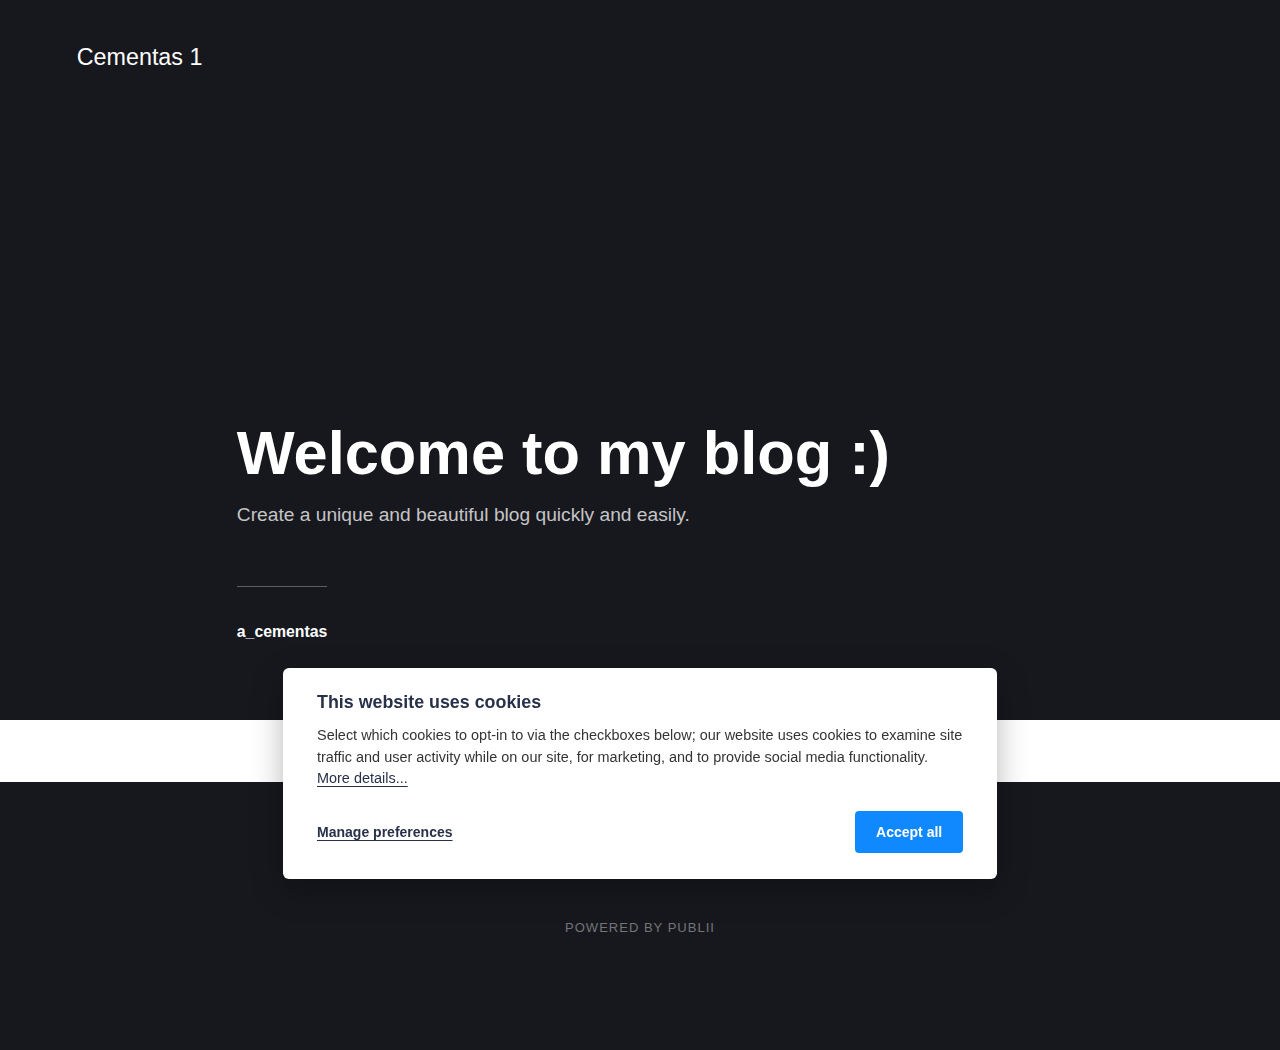
==== index.html @ e35ce810 "Updated from Publii" ====
<!DOCTYPE html><html lang="en-gb"><head><meta charset="utf-8"><meta http-equiv="X-UA-Compatible" content="IE=edge"><meta name="viewport" content="width=device-width,initial-scale=1"><title>Cementas 1</title><meta name="generator" content="Publii Open-Source CMS for Static Site"><link rel="canonical" href="https://nasl.github.io/pirmas-cementinis/"><meta property="og:title" content="Cementas 1"><meta property="og:site_name" content="Cementas 1"><meta property="og:description" content=""><meta property="og:url" content="https://nasl.github.io/pirmas-cementinis/"><meta property="og:type" content="website"><link rel="stylesheet" href="https://nasl.github.io/pirmas-cementinis/assets/css/style.css?v=afc3d0c4d631a5273f2c7ec028924f4d"><script type="application/ld+json">{"@context":"http://schema.org","@type":"Organization","name":"Cementas 1","url":"https://nasl.github.io/pirmas-cementinis/"}</script></head><body><div class="site-container"><header class="top" id="js-header"><a class="logo" href="https://nasl.github.io/pirmas-cementinis/">Cementas 1</a></header><main><div class="hero"><header class="hero__content"><div class="wrapper"><h1>Welcome to my blog :)</h1><p>Create a unique and beautiful blog quickly and easily.</p><div class="post__meta post__meta--author"><a href="https://nasl.github.io/pirmas-cementinis/authors/a_cementas/" class="feed__author">a_cementas</a></div></div></header></div><div class="feed"></div></main><footer class="footer"><div class="footer__copyright"><p>Powered by Publii</p></div><button onclick="backToTopFunction()" id="backToTop" class="footer__bttop" aria-label="Back to top" title="Back to top"><svg><use xlink:href="https://nasl.github.io/pirmas-cementinis/assets/svg/svg-map.svg#toparrow"/></svg></button></footer></div><script defer="defer" src="https://nasl.github.io/pirmas-cementinis/assets/js/scripts.min.js?v=f47c11534595205f20935f0db2a62a85"></script><script>window.publiiThemeMenuConfig={mobileMenuMode:'sidebar',animationSpeed:300,submenuWidth: 'auto',doubleClickTime:500,mobileMenuExpandableSubmenus:true,relatedContainerForOverlayMenuSelector:'.top'};</script><script>var images = document.querySelectorAll('img[loading]');

        for (var i = 0; i < images.length; i++) {
            if (images[i].complete) {
                images[i].classList.add('is-loaded');
            } else {
                images[i].addEventListener('load', function () {
                    this.classList.add('is-loaded');
                }, false);
            }
        }</script><div class="pcb" data-behaviour="badge" data-behaviour-link="#cookie-settings" data-revision="1" data-config-ttl="90" data-debug-mode="false"><div role="dialog" aria-modal="true" aria-hidden="true" aria-labelledby="pcb-title" aria-describedby="pcb-txt" class="pcb__banner"><div class="pcb__inner"><div id="pcb-title" role="heading" class="pcb__title">This website uses cookies</div><div id="pcb-txt" class="pcb__txt">Select which cookies to opt-in to via the checkboxes below; our website uses cookies to examine site traffic and user activity while on our site, for marketing, and to provide social media functionality. <a href="#not-specified">More details...</a></div><div class="pcb__buttons"><button type="button" class="pcb__btn pcb__btn--link pcb__btn--configure" aria-haspopup="dialog">Manage preferences</button> <button type="button" class="pcb__btn pcb__btn--solid pcb__btn--accept">Accept all</button></div></div></div><div class="pcb__popup" role="dialog" aria-modal="true" aria-hidden="true" aria-labelledby="pcb-popup-title"><div class="pcb__popup__wrapper"><div class="pcb__inner pcb__popup__inner"><div class="pcb__popup__heading"><div id="pcb-popup-title" role="heading" class="pcb__title">Cookie settings</div><button class="pcb__popup__close" aria-label="Close"></button></div><div class="pcb__popup__content"><div class="pcb__txt pcb__popup__txt">We use cookies to enhance your browsing experience, serve personalized ads or content, and analyze our traffic. By clicking "Accept All", you consent to our use of cookies. <a href="#not-specified">More details...</a></div><ul class="pcb__groups"><li class="pcb__group"><details><summary class="pcb__group__title no-desc">Required</summary></details><div class="pcb__popup__switch is-checked"><input type="checkbox" data-group-name="" id="pcb-group-0" checked="checked"> <label for="pcb-group-0">Required</label></div></li></ul></div><div class="pcb__buttons pcb__popup__buttons"><button type="button" class="pcb__btn pcb__btn--solid pcb__btn--accept">Accept all</button> <button type="button" class="pcb__btn pcb__btn--reject">Reject all</button> <button type="button" class="pcb__btn pcb__btn--save">Save settings</button></div></div></div></div><div class="pcb__overlay" aria-hidden="true"></div><button class="pcb__badge" aria-label="Cookie Policy" aria-hidden="true"><svg xmlns="http://www.w3.org/2000/svg" aria-hidden="true" focusable="false" width="40" height="40" viewBox="0 0 23 23" fill="currentColor"><path d="M21.41 12.71c-.08-.01-.15 0-.22 0h-.03c-.03 0-.05 0-.08.01-.07 0-.13.01-.19.04-.52.21-1.44.19-2.02-.22-.44-.31-.65-.83-.62-1.53a.758.758 0 0 0-.27-.61.73.73 0 0 0-.65-.14c-1.98.51-3.49.23-4.26-.78-.82-1.08-.73-2.89.24-4.49.14-.23.14-.52 0-.75a.756.756 0 0 0-.67-.36c-.64.03-1.11-.1-1.31-.35-.19-.26-.13-.71-.01-1.29.04-.18.06-.38.03-.59-.05-.4-.4-.7-.81-.66C5.1 1.54 1 6.04 1 11.48 1 17.28 5.75 22 11.6 22c5.02 0 9.39-3.54 10.39-8.42.08-.4-.18-.78-.58-.87Zm-9.81 7.82c-5.03 0-9.12-4.06-9.12-9.06 0-4.34 3.05-8 7.25-8.86-.08.7.05 1.33.42 1.81.24.32.66.67 1.38.84-.76 1.86-.65 3.78.36 5.11.61.81 2.03 2 4.95 1.51.18.96.71 1.54 1.18 1.87.62.43 1.38.62 2.1.62.05 0 .09 0 .13-.01-1.23 3.64-4.7 6.18-8.64 6.18ZM13 17c0 .55-.45 1-1 1s-1-.45-1-1 .45-1 1-1 1 .45 1 1Zm5.29-12.3a.99.99 0 0 1-.29-.71c0-.55.45-.99 1-.99a1 1 0 0 1 .71.3c.19.19.29.44.29.71 0 .55-.45.99-1 .99a1 1 0 0 1-.71-.3ZM9 13.5c0 .83-.67 1.5-1.5 1.5S6 14.33 6 13.5 6.67 12 7.5 12s1.5.67 1.5 1.5Zm3.25.81a.744.744 0 0 1-.06-1.05c.28-.32.75-.34 1.05-.06.31.28.33.75.05 1.06-.15.16-.35.25-.56.25-.18 0-.36-.06-.5-.19ZM8.68 7.26c.41.37.44 1 .07 1.41-.2.22-.47.33-.75.33a.96.96 0 0 1-.67-.26c-.41-.37-.44-1-.07-1.41.37-.42 1-.45 1.41-.08Zm11.48 1.88c.18-.19.52-.19.7 0 .05.04.09.1.11.16.03.06.04.12.04.19 0 .13-.05.26-.15.35-.09.1-.22.15-.35.15s-.26-.05-.35-.15a.355.355 0 0 1-.11-.16.433.433 0 0 1-.04-.19c0-.13.05-.26.15-.35Zm-4.93-1.86a.75.75 0 1 1 1.059-1.06.75.75 0 0 1-1.059 1.06Z"/></svg></button></div><script>(function(win) {
    if (!document.querySelector('.pcb')) {
        return;
    }

    var cbConfig = {
        behaviour: document.querySelector('.pcb').getAttribute('data-behaviour'),
        behaviourLink: document.querySelector('.pcb').getAttribute('data-behaviour-link'),
        revision: document.querySelector('.pcb').getAttribute('data-revision'),
        configTTL: parseInt(document.querySelector('.pcb').getAttribute('data-config-ttl'), 10),
        debugMode: document.querySelector('.pcb').getAttribute('data-debug-mode') === 'true',
        initialState: null,
        previouslyAccepted: []
    };

    var cbUI = {
        wrapper: document.querySelector('.pcb'),
        banner: {
            element: null,
            btnAccept: null,
            btnReject: null,
            btnConfigure: null
        },
        popup: {
            element: null,
            btnClose: null,
            btnSave: null,
            btnAccept: null,
            btnReject: null,
            checkboxes: null,
        },
        overlay: null,
        badge: null,
        blockedScripts: document.querySelectorAll('script[type^="gdpr-blocker/"]'),
        triggerLinks: cbConfig.behaviourLink ? document.querySelectorAll('a[href*="' + cbConfig.behaviourLink + '"]') : null
    };

    function initUI () {
        // setup banner elements
        cbUI.banner.element = cbUI.wrapper.querySelector('.pcb__banner');
        cbUI.banner.btnAccept = cbUI.banner.element.querySelector('.pcb__btn--accept');
        cbUI.banner.btnReject = cbUI.banner.element.querySelector('.pcb__btn--reject');
        cbUI.banner.btnConfigure = cbUI.banner.element.querySelector('.pcb__btn--configure');

        // setup popup elements
        if (cbUI.wrapper.querySelector('.pcb__popup')) {
            cbUI.popup.element = cbUI.wrapper.querySelector('.pcb__popup');
            cbUI.popup.btnClose = cbUI.wrapper.querySelector('.pcb__popup__close');
            cbUI.popup.btnSave = cbUI.popup.element.querySelector('.pcb__btn--save');
            cbUI.popup.btnAccept = cbUI.popup.element.querySelector('.pcb__btn--accept');
            cbUI.popup.btnReject = cbUI.popup.element.querySelector('.pcb__btn--reject');
            cbUI.popup.checkboxes = cbUI.popup.element.querySelector('input[type="checkbox"]');
            // setup overlay
            cbUI.overlay = cbUI.wrapper.querySelector('.pcb__overlay');
        }

        cbUI.badge = cbUI.wrapper.querySelector('.pcb__badge');

        if (cbConfig.behaviour.indexOf('link') > -1) {
            for (var i = 0; i < cbUI.triggerLinks.length; i++) {
                cbUI.triggerLinks[i].addEventListener('click', function(e) {
                    e.preventDefault();
                    showBannerOrPopup();
                });
            }
        }
    }

    function initState () {
        var lsKeyName = getConfigName();
        var currentConfig = localStorage.getItem(lsKeyName);
        var configIsFresh = checkIfConfigIsFresh();

        if (!configIsFresh || currentConfig === null) {
            if (cbConfig.debugMode) {
                console.log('🍪 Config not found, or configuration expired');
            }

            showBanner();
        } else if (typeof currentConfig === 'string') {
            if (cbConfig.debugMode) {
                console.log('🍪 Config founded');
            }

            showBadge();

            if (cbUI.popup.element) {
                var allowedGroups = currentConfig.split(',');
                var checkedCheckboxes = cbUI.popup.element.querySelectorAll('input[type="checkbox"]:checked');

                for (var j = 0; j < checkedCheckboxes.length; j++) {
                    var name = checkedCheckboxes[j].getAttribute('data-group-name');

                    if (name && name !== '-' && allowedGroups.indexOf(name) === -1) {
                        checkedCheckboxes[j].checked = false;
                    }
                }

                for (var i = 0; i < allowedGroups.length; i++) {
                    var checkbox = cbUI.popup.element.querySelector('input[type="checkbox"][data-group-name="' + allowedGroups[i] + '"]');

                    if (checkbox) {
                        checkbox.checked = true;
                    }

                    allowCookieGroup(allowedGroups[i]);
                }
            }
        }

        setTimeout(function () {
            cbConfig.initialState = getInitialStateOfConsents();
        }, 0);
    }

    function checkIfConfigIsFresh () {
        var lastConfigSave = localStorage.getItem('publii-gdpr-cookies-config-save-date');

        if (lastConfigSave === null) {
            return false;
        }

        lastConfigSave = parseInt(lastConfigSave, 10);

        if (lastConfigSave === 0) {
            return true;
        }

        if (+new Date() - lastConfigSave < cbConfig.configTTL * 24 * 60 * 60 * 1000) {
            return true;
        }

        return false;
    }

    function initBannerEvents () {
        cbUI.banner.btnAccept.addEventListener('click', function (e) {
            e.preventDefault();
            acceptAllCookies('banner');
            showBadge();
        }, false);

        if (cbUI.banner.btnReject) {
            cbUI.banner.btnReject.addEventListener('click', function (e) {
                e.preventDefault();
                rejectAllCookies();
                showBadge();
            }, false);
        }

        if (cbUI.banner.btnConfigure) {
            cbUI.banner.btnConfigure.addEventListener('click', function (e) {
                e.preventDefault();
                hideBanner();
                showAdvancedPopup();
                showBadge();
            }, false);
        }
    }

    function initPopupEvents () {
        if (!cbUI.popup.element) {
            return;
        }

        cbUI.overlay.addEventListener('click', function (e) {
            hideAdvancedPopup();
        }, false);

        cbUI.popup.element.addEventListener('click', function (e) {
            e.stopPropagation();
        }, false);

        cbUI.popup.btnAccept.addEventListener('click', function (e) {
            e.preventDefault();
            acceptAllCookies('popup');
        }, false);

        cbUI.popup.btnReject.addEventListener('click', function (e) {
            e.preventDefault();
            rejectAllCookies();
        }, false);

        cbUI.popup.btnSave.addEventListener('click', function (e) {
            e.preventDefault();
            saveConfiguration();
        }, false);

        cbUI.popup.btnClose.addEventListener('click', function (e) {
            e.preventDefault();
            hideAdvancedPopup();
        }, false);
    }

    function initBadgeEvents () {
        if (!cbUI.badge) {
            return;
        }

        cbUI.badge.addEventListener('click', function (e) {
            showBannerOrPopup();
        }, false);
    }

    initUI();
    initState();
    initBannerEvents();
    initPopupEvents();
    initBadgeEvents();

    /**
     * API
     */
    function addScript (src, inline) {
        var newScript = document.createElement('script');

        if (src) {
            newScript.setAttribute('src', src);
        }

        if (inline) {
            newScript.text = inline;
        }

        document.body.appendChild(newScript);
    }

    function allowCookieGroup (allowedGroup) {
        var scripts = document.querySelectorAll('script[type="gdpr-blocker/' + allowedGroup + '"]');
        cbConfig.previouslyAccepted.push(allowedGroup);
    
        for (var j = 0; j < scripts.length; j++) {
            addScript(scripts[j].src, scripts[j].text);
        }

        var groupEvent = new Event('publii-cookie-banner-unblock-' + allowedGroup);
        document.body.dispatchEvent(groupEvent);
        unlockEmbeds(allowedGroup);

        if (cbConfig.debugMode) {
            console.log('🍪 Allowed group: ' + allowedGroup);
        }
    }

    function showBannerOrPopup () {
        if (cbUI.popup.element) {
            showAdvancedPopup();
        } else {
            showBanner();
        }
    }

    function showAdvancedPopup () {
        cbUI.popup.element.classList.add('is-visible');
        cbUI.overlay.classList.add('is-visible');
        cbUI.popup.element.setAttribute('aria-hidden', 'false');
        cbUI.overlay.setAttribute('aria-hidden', 'false');
    }

    function hideAdvancedPopup () {
        cbUI.popup.element.classList.remove('is-visible');
        cbUI.overlay.classList.remove('is-visible');
        cbUI.popup.element.setAttribute('aria-hidden', 'true');
        cbUI.overlay.setAttribute('aria-hidden', 'true');
    }

    function showBanner () {
        cbUI.banner.element.classList.add('is-visible');
        cbUI.banner.element.setAttribute('aria-hidden', 'false');
    }

    function hideBanner () {
        cbUI.banner.element.classList.remove('is-visible');
        cbUI.banner.element.setAttribute('aria-hidden', 'true');
    }

    function showBadge () {
        if (!cbUI.badge) {
            return;
        }

        cbUI.badge.classList.add('is-visible');
        cbUI.badge.setAttribute('aria-hidden', 'false');
    }

    function getConfigName () {
        var lsKeyName = 'publii-gdpr-allowed-cookies';

        if (cbConfig.revision) {
            lsKeyName = lsKeyName + '-v' + parseInt(cbConfig.revision, 10);
        }

        return lsKeyName;
    }

    function storeConfiguration (allowedGroups) {
        var lsKeyName = getConfigName();
        var dataToStore = allowedGroups.join(',');
        localStorage.setItem(lsKeyName, dataToStore);

        if (cbConfig.configTTL === 0) {
            localStorage.setItem('publii-gdpr-cookies-config-save-date', 0);

            if (cbConfig.debugMode) {
                console.log('🍪 Store never expiring configuration');
            }
        } else {
            localStorage.setItem('publii-gdpr-cookies-config-save-date', +new Date());
        }
    }

    function getInitialStateOfConsents () {
        if (!cbUI.popup.element) {
            return [];
        }

        var checkedGroups = cbUI.popup.element.querySelectorAll('input[type="checkbox"]:checked');
        var groups = [];

        for (var i = 0; i < checkedGroups.length; i++) {
            var allowedGroup = checkedGroups[i].getAttribute('data-group-name');

            if (allowedGroup !== '') {
                groups.push(allowedGroup);
            }
        }

        if (cbConfig.debugMode) {
            console.log('🍪 Initial state: ' + groups.join(', '));
        }

        return groups;
    }

    function getCurrentStateOfConsents () {
        if (!cbUI.popup.element) {
            return [];
        }

        var checkedGroups = cbUI.popup.element.querySelectorAll('input[type="checkbox"]:checked');
        var groups = [];

        for (var i = 0; i < checkedGroups.length; i++) {
            var allowedGroup = checkedGroups[i].getAttribute('data-group-name');

            if (allowedGroup !== '') {
                groups.push(allowedGroup);
            }
        }

        if (cbConfig.debugMode) {
            console.log('🍪 State to save: ' + groups.join(', '));
        }

        return groups;
    }

    function getAllGroups () {
        if (!cbUI.popup.element) {
            return [];
        }

        var checkedGroups = cbUI.popup.element.querySelectorAll('input[type="checkbox"]');
        var groups = [];

        for (var i = 0; i < checkedGroups.length; i++) {
            var allowedGroup = checkedGroups[i].getAttribute('data-group-name');

            if (allowedGroup !== '') {
                groups.push(allowedGroup);
            }
        }

        return groups;
    }

    function acceptAllCookies (source) {
        var groupsToAccept = getAllGroups();
        storeConfiguration(groupsToAccept);

        for (var i = 0; i < groupsToAccept.length; i++) {
            var group = groupsToAccept[i];

            if (cbConfig.initialState.indexOf(group) > -1 || cbConfig.previouslyAccepted.indexOf(group) > -1) {
                if (cbConfig.debugMode) {
                    console.log('🍪 Skip previously activated group: ' + group);
                }

                continue;
            }

            allowCookieGroup(group);
        }

        if (cbUI.popup.element) {
            var checkboxesToCheck = cbUI.popup.element.querySelectorAll('input[type="checkbox"]');

            for (var j = 0; j < checkboxesToCheck.length; j++) {
                checkboxesToCheck[j].checked = true;
            }
        }

        if (cbConfig.debugMode) {
            console.log('🍪 Accept all cookies: ', groupsToAccept.join(', '));
        }

        if (source === 'popup') {
            hideAdvancedPopup();
        } else if (source === 'banner') {
            hideBanner();
        }
    }

    function rejectAllCookies () {
        if (cbConfig.debugMode) {
            console.log('🍪 Reject all cookies');
        }

        storeConfiguration([]);
        setTimeout(function () {
            window.location.reload();
        }, 100);
    }

    function saveConfiguration () {
        var groupsToAccept = getCurrentStateOfConsents();
        storeConfiguration(groupsToAccept);

        if (cbConfig.debugMode) {
            console.log('🍪 Save new config: ', groupsToAccept.join(', '));
        }

        if (reloadIsNeeded(groupsToAccept)) {
            setTimeout(function () {
                window.location.reload();
            }, 100);
            return;
        }

        for (var i = 0; i < groupsToAccept.length; i++) {
            var group = groupsToAccept[i];

            if (cbConfig.initialState.indexOf(group) > -1 || cbConfig.previouslyAccepted.indexOf(group) > -1) {
                if (cbConfig.debugMode) {
                    console.log('🍪 Skip previously activated group: ' + group);
                }

                continue;
            }

            allowCookieGroup(group);
        }

        hideAdvancedPopup();
    }

    function reloadIsNeeded (groupsToAccept) {
        // check if user rejected consent for initial groups
        var initialGroups = cbConfig.initialState;
        var previouslyAcceptedGroups = cbConfig.previouslyAccepted;
        var groupsToCheck = initialGroups.concat(previouslyAcceptedGroups);

        for (var i = 0; i < groupsToCheck.length; i++) {
            var groupToCheck = groupsToCheck[i];

            if (groupsToAccept.indexOf(groupToCheck) === -1) {
                if (cbConfig.debugMode) {
                    console.log('🍪 Reload is needed due lack of: ', groupToCheck);
                }

                return true;
            }
        }

        return false;
    }

    function unlockEmbeds (cookieGroup) {
        var iframesToUnlock = document.querySelectorAll('.pec-wrapper[data-consent-group-id="' + cookieGroup + '"]');

        for (var i = 0; i < iframesToUnlock.length; i++) {
            var iframeWrapper = iframesToUnlock[i];
            iframeWrapper.querySelector('.pec-overlay').classList.remove('is-active');
            iframeWrapper.querySelector('.pec-overlay').setAttribute('aria-hidden', 'true');
            var iframe = iframeWrapper.querySelector('iframe');
            iframe.setAttribute('src', iframe.getAttribute('data-consent-src'));
        }
    }

    win.publiiEmbedConsentGiven = function (cookieGroup) {
        // it will unlock embeds
        allowCookieGroup(cookieGroup);

        var checkbox = cbUI.popup.element.querySelector('input[type="checkbox"][data-group-name="' + cookieGroup + '"]');

        if (checkbox) {
            checkbox.checked = true;
        }

        var groupsToAccept = getCurrentStateOfConsents();
        storeConfiguration(groupsToAccept);

        if (cbConfig.debugMode) {
            console.log('🍪 Save new config: ', groupsToAccept.join(', '));
        }
    }
})(window);</script></body></html>
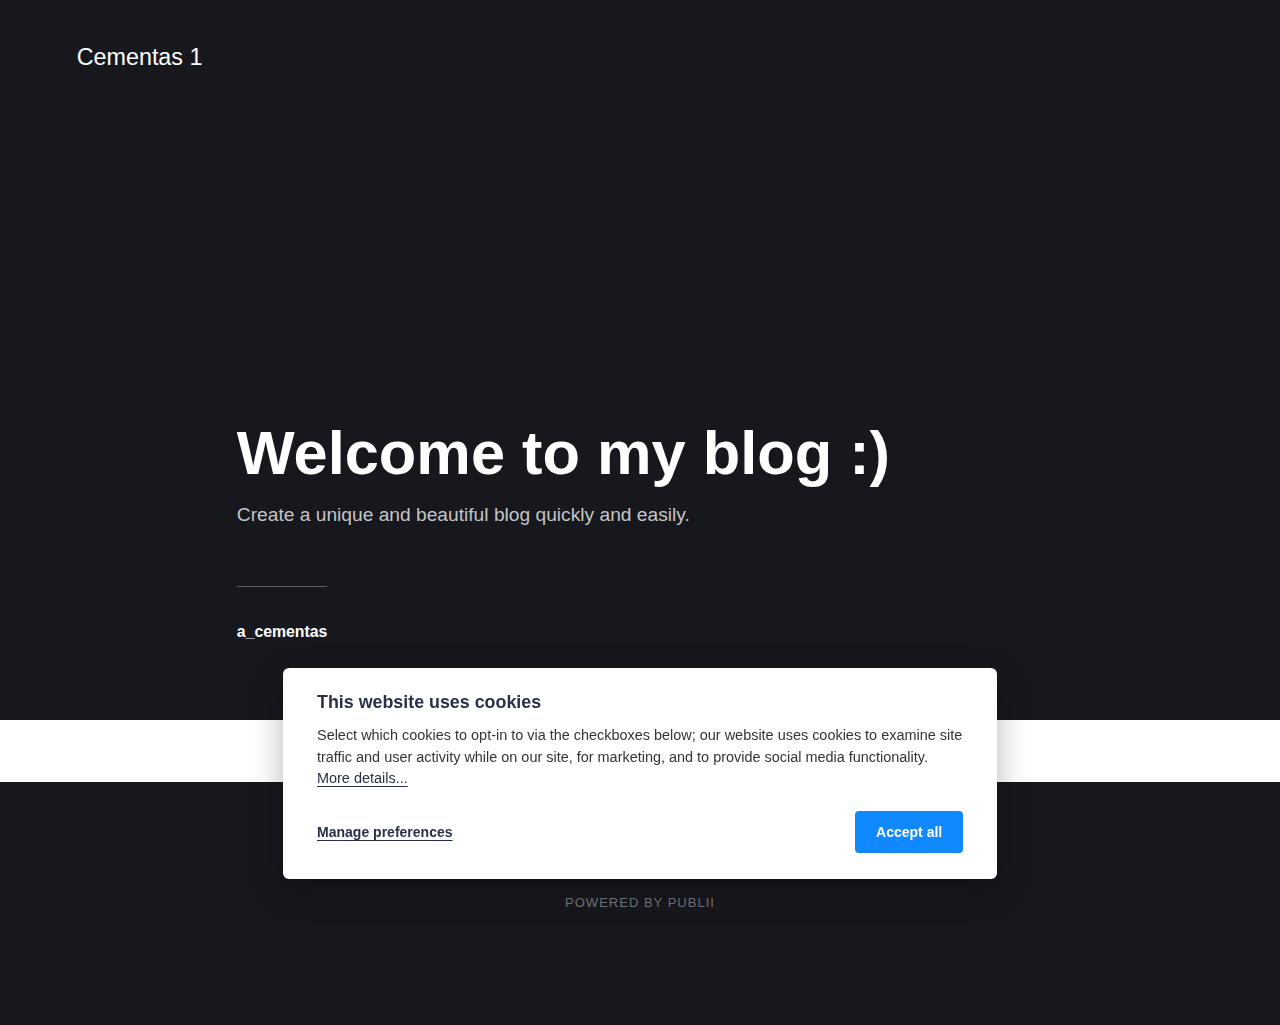
==== commit 768c8fb2: "Updated from Publii" ====
--- a/index.html
+++ b/index.html
@@ -1,4 +1,4 @@
-<!DOCTYPE html><html lang="en-gb"><head><meta charset="utf-8"><meta http-equiv="X-UA-Compatible" content="IE=edge"><meta name="viewport" content="width=device-width,initial-scale=1"><title>Cementas 1</title><meta name="generator" content="Publii Open-Source CMS for Static Site"><link rel="canonical" href="https://nasl.github.io/pirmas-cementinis/"><meta property="og:title" content="Cementas 1"><meta property="og:site_name" content="Cementas 1"><meta property="og:description" content=""><meta property="og:url" content="https://nasl.github.io/pirmas-cementinis/"><meta property="og:type" content="website"><link rel="stylesheet" href="https://nasl.github.io/pirmas-cementinis/assets/css/style.css?v=afc3d0c4d631a5273f2c7ec028924f4d"><script type="application/ld+json">{"@context":"http://schema.org","@type":"Organization","name":"Cementas 1","url":"https://nasl.github.io/pirmas-cementinis/"}</script></head><body><div class="site-container"><header class="top" id="js-header"><a class="logo" href="https://nasl.github.io/pirmas-cementinis/">Cementas 1</a></header><main><div class="hero"><header class="hero__content"><div class="wrapper"><h1>Welcome to my blog :)</h1><p>Create a unique and beautiful blog quickly and easily.</p><div class="post__meta post__meta--author"><a href="https://nasl.github.io/pirmas-cementinis/authors/a_cementas/" class="feed__author">a_cementas</a></div></div></header></div><div class="feed"></div></main><footer class="footer"><div class="footer__copyright"><p>Powered by Publii</p></div><button onclick="backToTopFunction()" id="backToTop" class="footer__bttop" aria-label="Back to top" title="Back to top"><svg><use xlink:href="https://nasl.github.io/pirmas-cementinis/assets/svg/svg-map.svg#toparrow"/></svg></button></footer></div><script defer="defer" src="https://nasl.github.io/pirmas-cementinis/assets/js/scripts.min.js?v=f47c11534595205f20935f0db2a62a85"></script><script>window.publiiThemeMenuConfig={mobileMenuMode:'sidebar',animationSpeed:300,submenuWidth: 'auto',doubleClickTime:500,mobileMenuExpandableSubmenus:true,relatedContainerForOverlayMenuSelector:'.top'};</script><script>var images = document.querySelectorAll('img[loading]');
+<!DOCTYPE html><html lang="en-gb"><head><meta charset="utf-8"><meta http-equiv="X-UA-Compatible" content="IE=edge"><meta name="viewport" content="width=device-width,initial-scale=1"><title>Cementas 1</title><meta name="generator" content="Publii Open-Source CMS for Static Site"><link rel="canonical" href="https://nasl.github.io/pirmas-cementinis/"><meta property="og:title" content="Cementas 1"><meta property="og:site_name" content="Cementas 1"><meta property="og:description" content=""><meta property="og:url" content="https://nasl.github.io/pirmas-cementinis/"><meta property="og:type" content="website"><link rel="stylesheet" href="https://nasl.github.io/pirmas-cementinis/assets/css/style.css?v=afc3d0c4d631a5273f2c7ec028924f4d"><script type="application/ld+json">{"@context":"http://schema.org","@type":"Organization","name":"Cementas 1","url":"https://nasl.github.io/pirmas-cementinis/"}</script></head><body><div class="site-container"><header class="top" id="js-header"><a class="logo" href="https://nasl.github.io/pirmas-cementinis/">Cementas 1</a></header><main><div class="hero"><header class="hero__content"><div class="wrapper"><h1>Welcome to my blog :)</h1><p>Create a unique and beautiful blog quickly and easily.</p><div class="post__meta post__meta--author"><a href="https://nasl.github.io/pirmas-cementinis/authors/a_cementas/" class="feed__author">a_cementas</a></div></div></header></div><div class="feed"></div></main><footer class="footer"><div class="footer__copyright">Powered by Publii</div><button onclick="backToTopFunction()" id="backToTop" class="footer__bttop" aria-label="Back to top" title="Back to top"><svg><use xlink:href="https://nasl.github.io/pirmas-cementinis/assets/svg/svg-map.svg#toparrow"/></svg></button></footer></div><script defer="defer" src="https://nasl.github.io/pirmas-cementinis/assets/js/scripts.min.js?v=f47c11534595205f20935f0db2a62a85"></script><script>window.publiiThemeMenuConfig={mobileMenuMode:'sidebar',animationSpeed:300,submenuWidth: 'auto',doubleClickTime:500,mobileMenuExpandableSubmenus:true,relatedContainerForOverlayMenuSelector:'.top'};</script><script>var images = document.querySelectorAll('img[loading]');
 
         for (var i = 0; i < images.length; i++) {
             if (images[i].complete) {
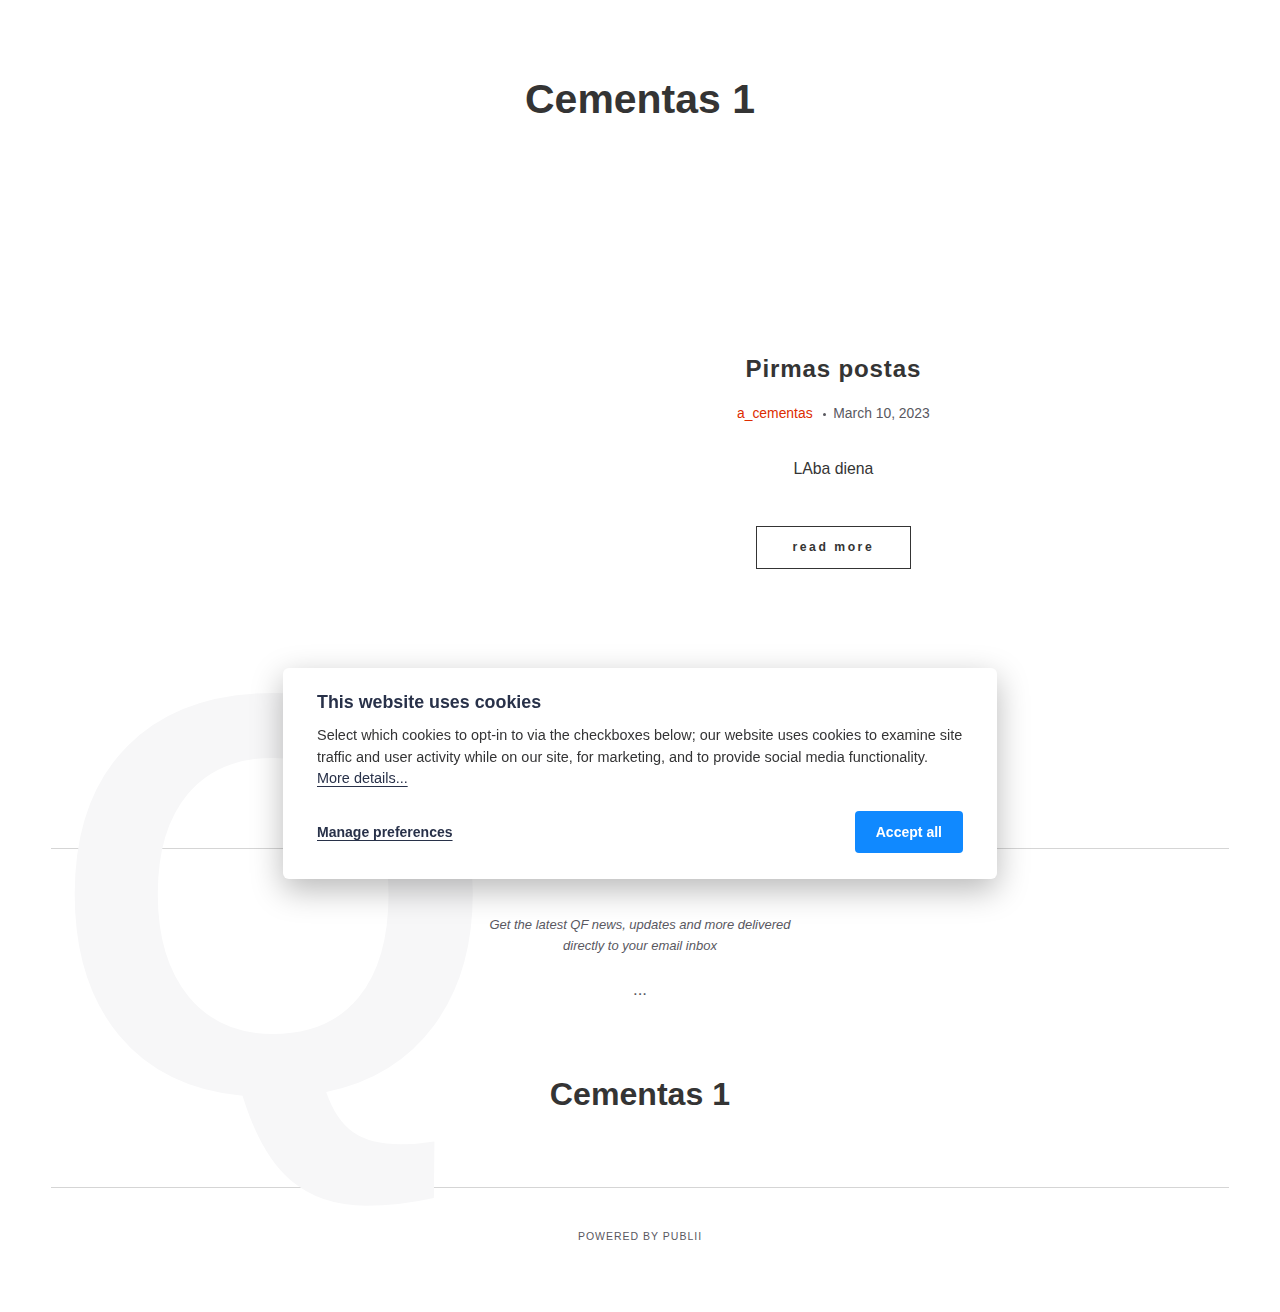
==== commit f53bc07a: "Updated from Publii" ====
--- a/index.html
+++ b/index.html
@@ -1,517 +1,507 @@
-<!DOCTYPE html><html lang="en-gb"><head><meta charset="utf-8"><meta http-equiv="X-UA-Compatible" content="IE=edge"><meta name="viewport" content="width=device-width,initial-scale=1"><title>Cementas 1</title><meta name="generator" content="Publii Open-Source CMS for Static Site"><link rel="canonical" href="https://nasl.github.io/pirmas-cementinis/"><meta property="og:title" content="Cementas 1"><meta property="og:site_name" content="Cementas 1"><meta property="og:description" content=""><meta property="og:url" content="https://nasl.github.io/pirmas-cementinis/"><meta property="og:type" content="website"><link rel="stylesheet" href="https://nasl.github.io/pirmas-cementinis/assets/css/style.css?v=afc3d0c4d631a5273f2c7ec028924f4d"><script type="application/ld+json">{"@context":"http://schema.org","@type":"Organization","name":"Cementas 1","url":"https://nasl.github.io/pirmas-cementinis/"}</script></head><body><div class="site-container"><header class="top" id="js-header"><a class="logo" href="https://nasl.github.io/pirmas-cementinis/">Cementas 1</a></header><main><div class="hero"><header class="hero__content"><div class="wrapper"><h1>Welcome to my blog :)</h1><p>Create a unique and beautiful blog quickly and easily.</p><div class="post__meta post__meta--author"><a href="https://nasl.github.io/pirmas-cementinis/authors/a_cementas/" class="feed__author">a_cementas</a></div></div></header></div><div class="feed"></div></main><footer class="footer"><div class="footer__copyright">Powered by Publii</div><button onclick="backToTopFunction()" id="backToTop" class="footer__bttop" aria-label="Back to top" title="Back to top"><svg><use xlink:href="https://nasl.github.io/pirmas-cementinis/assets/svg/svg-map.svg#toparrow"/></svg></button></footer></div><script defer="defer" src="https://nasl.github.io/pirmas-cementinis/assets/js/scripts.min.js?v=f47c11534595205f20935f0db2a62a85"></script><script>window.publiiThemeMenuConfig={mobileMenuMode:'sidebar',animationSpeed:300,submenuWidth: 'auto',doubleClickTime:500,mobileMenuExpandableSubmenus:true,relatedContainerForOverlayMenuSelector:'.top'};</script><script>var images = document.querySelectorAll('img[loading]');
-
-        for (var i = 0; i < images.length; i++) {
-            if (images[i].complete) {
-                images[i].classList.add('is-loaded');
-            } else {
-                images[i].addEventListener('load', function () {
-                    this.classList.add('is-loaded');
-                }, false);
-            }
-        }</script><div class="pcb" data-behaviour="badge" data-behaviour-link="#cookie-settings" data-revision="1" data-config-ttl="90" data-debug-mode="false"><div role="dialog" aria-modal="true" aria-hidden="true" aria-labelledby="pcb-title" aria-describedby="pcb-txt" class="pcb__banner"><div class="pcb__inner"><div id="pcb-title" role="heading" class="pcb__title">This website uses cookies</div><div id="pcb-txt" class="pcb__txt">Select which cookies to opt-in to via the checkboxes below; our website uses cookies to examine site traffic and user activity while on our site, for marketing, and to provide social media functionality. <a href="#not-specified">More details...</a></div><div class="pcb__buttons"><button type="button" class="pcb__btn pcb__btn--link pcb__btn--configure" aria-haspopup="dialog">Manage preferences</button> <button type="button" class="pcb__btn pcb__btn--solid pcb__btn--accept">Accept all</button></div></div></div><div class="pcb__popup" role="dialog" aria-modal="true" aria-hidden="true" aria-labelledby="pcb-popup-title"><div class="pcb__popup__wrapper"><div class="pcb__inner pcb__popup__inner"><div class="pcb__popup__heading"><div id="pcb-popup-title" role="heading" class="pcb__title">Cookie settings</div><button class="pcb__popup__close" aria-label="Close"></button></div><div class="pcb__popup__content"><div class="pcb__txt pcb__popup__txt">We use cookies to enhance your browsing experience, serve personalized ads or content, and analyze our traffic. By clicking "Accept All", you consent to our use of cookies. <a href="#not-specified">More details...</a></div><ul class="pcb__groups"><li class="pcb__group"><details><summary class="pcb__group__title no-desc">Required</summary></details><div class="pcb__popup__switch is-checked"><input type="checkbox" data-group-name="" id="pcb-group-0" checked="checked"> <label for="pcb-group-0">Required</label></div></li></ul></div><div class="pcb__buttons pcb__popup__buttons"><button type="button" class="pcb__btn pcb__btn--solid pcb__btn--accept">Accept all</button> <button type="button" class="pcb__btn pcb__btn--reject">Reject all</button> <button type="button" class="pcb__btn pcb__btn--save">Save settings</button></div></div></div></div><div class="pcb__overlay" aria-hidden="true"></div><button class="pcb__badge" aria-label="Cookie Policy" aria-hidden="true"><svg xmlns="http://www.w3.org/2000/svg" aria-hidden="true" focusable="false" width="40" height="40" viewBox="0 0 23 23" fill="currentColor"><path d="M21.41 12.71c-.08-.01-.15 0-.22 0h-.03c-.03 0-.05 0-.08.01-.07 0-.13.01-.19.04-.52.21-1.44.19-2.02-.22-.44-.31-.65-.83-.62-1.53a.758.758 0 0 0-.27-.61.73.73 0 0 0-.65-.14c-1.98.51-3.49.23-4.26-.78-.82-1.08-.73-2.89.24-4.49.14-.23.14-.52 0-.75a.756.756 0 0 0-.67-.36c-.64.03-1.11-.1-1.31-.35-.19-.26-.13-.71-.01-1.29.04-.18.06-.38.03-.59-.05-.4-.4-.7-.81-.66C5.1 1.54 1 6.04 1 11.48 1 17.28 5.75 22 11.6 22c5.02 0 9.39-3.54 10.39-8.42.08-.4-.18-.78-.58-.87Zm-9.81 7.82c-5.03 0-9.12-4.06-9.12-9.06 0-4.34 3.05-8 7.25-8.86-.08.7.05 1.33.42 1.81.24.32.66.67 1.38.84-.76 1.86-.65 3.78.36 5.11.61.81 2.03 2 4.95 1.51.18.96.71 1.54 1.18 1.87.62.43 1.38.62 2.1.62.05 0 .09 0 .13-.01-1.23 3.64-4.7 6.18-8.64 6.18ZM13 17c0 .55-.45 1-1 1s-1-.45-1-1 .45-1 1-1 1 .45 1 1Zm5.29-12.3a.99.99 0 0 1-.29-.71c0-.55.45-.99 1-.99a1 1 0 0 1 .71.3c.19.19.29.44.29.71 0 .55-.45.99-1 .99a1 1 0 0 1-.71-.3ZM9 13.5c0 .83-.67 1.5-1.5 1.5S6 14.33 6 13.5 6.67 12 7.5 12s1.5.67 1.5 1.5Zm3.25.81a.744.744 0 0 1-.06-1.05c.28-.32.75-.34 1.05-.06.31.28.33.75.05 1.06-.15.16-.35.25-.56.25-.18 0-.36-.06-.5-.19ZM8.68 7.26c.41.37.44 1 .07 1.41-.2.22-.47.33-.75.33a.96.96 0 0 1-.67-.26c-.41-.37-.44-1-.07-1.41.37-.42 1-.45 1.41-.08Zm11.48 1.88c.18-.19.52-.19.7 0 .05.04.09.1.11.16.03.06.04.12.04.19 0 .13-.05.26-.15.35-.09.1-.22.15-.35.15s-.26-.05-.35-.15a.355.355 0 0 1-.11-.16.433.433 0 0 1-.04-.19c0-.13.05-.26.15-.35Zm-4.93-1.86a.75.75 0 1 1 1.059-1.06.75.75 0 0 1-1.059 1.06Z"/></svg></button></div><script>(function(win) {
-    if (!document.querySelector('.pcb')) {
-        return;
-    }
-
-    var cbConfig = {
-        behaviour: document.querySelector('.pcb').getAttribute('data-behaviour'),
-        behaviourLink: document.querySelector('.pcb').getAttribute('data-behaviour-link'),
-        revision: document.querySelector('.pcb').getAttribute('data-revision'),
-        configTTL: parseInt(document.querySelector('.pcb').getAttribute('data-config-ttl'), 10),
-        debugMode: document.querySelector('.pcb').getAttribute('data-debug-mode') === 'true',
-        initialState: null,
-        previouslyAccepted: []
-    };
-
-    var cbUI = {
-        wrapper: document.querySelector('.pcb'),
-        banner: {
-            element: null,
-            btnAccept: null,
-            btnReject: null,
-            btnConfigure: null
-        },
-        popup: {
-            element: null,
-            btnClose: null,
-            btnSave: null,
-            btnAccept: null,
-            btnReject: null,
-            checkboxes: null,
-        },
-        overlay: null,
-        badge: null,
-        blockedScripts: document.querySelectorAll('script[type^="gdpr-blocker/"]'),
-        triggerLinks: cbConfig.behaviourLink ? document.querySelectorAll('a[href*="' + cbConfig.behaviourLink + '"]') : null
-    };
-
-    function initUI () {
-        // setup banner elements
-        cbUI.banner.element = cbUI.wrapper.querySelector('.pcb__banner');
-        cbUI.banner.btnAccept = cbUI.banner.element.querySelector('.pcb__btn--accept');
-        cbUI.banner.btnReject = cbUI.banner.element.querySelector('.pcb__btn--reject');
-        cbUI.banner.btnConfigure = cbUI.banner.element.querySelector('.pcb__btn--configure');
-
-        // setup popup elements
-        if (cbUI.wrapper.querySelector('.pcb__popup')) {
-            cbUI.popup.element = cbUI.wrapper.querySelector('.pcb__popup');
-            cbUI.popup.btnClose = cbUI.wrapper.querySelector('.pcb__popup__close');
-            cbUI.popup.btnSave = cbUI.popup.element.querySelector('.pcb__btn--save');
-            cbUI.popup.btnAccept = cbUI.popup.element.querySelector('.pcb__btn--accept');
-            cbUI.popup.btnReject = cbUI.popup.element.querySelector('.pcb__btn--reject');
-            cbUI.popup.checkboxes = cbUI.popup.element.querySelector('input[type="checkbox"]');
-            // setup overlay
-            cbUI.overlay = cbUI.wrapper.querySelector('.pcb__overlay');
-        }
-
-        cbUI.badge = cbUI.wrapper.querySelector('.pcb__badge');
-
-        if (cbConfig.behaviour.indexOf('link') > -1) {
-            for (var i = 0; i < cbUI.triggerLinks.length; i++) {
-                cbUI.triggerLinks[i].addEventListener('click', function(e) {
-                    e.preventDefault();
-                    showBannerOrPopup();
-                });
-            }
-        }
-    }
-
-    function initState () {
-        var lsKeyName = getConfigName();
-        var currentConfig = localStorage.getItem(lsKeyName);
-        var configIsFresh = checkIfConfigIsFresh();
-
-        if (!configIsFresh || currentConfig === null) {
-            if (cbConfig.debugMode) {
-                console.log('🍪 Config not found, or configuration expired');
-            }
-
-            showBanner();
-        } else if (typeof currentConfig === 'string') {
-            if (cbConfig.debugMode) {
-                console.log('🍪 Config founded');
-            }
-
-            showBadge();
-
-            if (cbUI.popup.element) {
-                var allowedGroups = currentConfig.split(',');
-                var checkedCheckboxes = cbUI.popup.element.querySelectorAll('input[type="checkbox"]:checked');
-
-                for (var j = 0; j < checkedCheckboxes.length; j++) {
-                    var name = checkedCheckboxes[j].getAttribute('data-group-name');
-
-                    if (name && name !== '-' && allowedGroups.indexOf(name) === -1) {
-                        checkedCheckboxes[j].checked = false;
-                    }
-                }
-
-                for (var i = 0; i < allowedGroups.length; i++) {
-                    var checkbox = cbUI.popup.element.querySelector('input[type="checkbox"][data-group-name="' + allowedGroups[i] + '"]');
-
-                    if (checkbox) {
-                        checkbox.checked = true;
-                    }
-
-                    allowCookieGroup(allowedGroups[i]);
-                }
-            }
-        }
-
-        setTimeout(function () {
-            cbConfig.initialState = getInitialStateOfConsents();
-        }, 0);
-    }
-
-    function checkIfConfigIsFresh () {
-        var lastConfigSave = localStorage.getItem('publii-gdpr-cookies-config-save-date');
-
-        if (lastConfigSave === null) {
-            return false;
-        }
-
-        lastConfigSave = parseInt(lastConfigSave, 10);
-
-        if (lastConfigSave === 0) {
-            return true;
-        }
-
-        if (+new Date() - lastConfigSave < cbConfig.configTTL * 24 * 60 * 60 * 1000) {
-            return true;
-        }
-
-        return false;
-    }
-
-    function initBannerEvents () {
-        cbUI.banner.btnAccept.addEventListener('click', function (e) {
-            e.preventDefault();
-            acceptAllCookies('banner');
-            showBadge();
-        }, false);
-
-        if (cbUI.banner.btnReject) {
-            cbUI.banner.btnReject.addEventListener('click', function (e) {
-                e.preventDefault();
-                rejectAllCookies();
-                showBadge();
-            }, false);
-        }
-
-        if (cbUI.banner.btnConfigure) {
-            cbUI.banner.btnConfigure.addEventListener('click', function (e) {
-                e.preventDefault();
-                hideBanner();
-                showAdvancedPopup();
-                showBadge();
-            }, false);
-        }
-    }
-
-    function initPopupEvents () {
-        if (!cbUI.popup.element) {
-            return;
-        }
-
-        cbUI.overlay.addEventListener('click', function (e) {
-            hideAdvancedPopup();
-        }, false);
-
-        cbUI.popup.element.addEventListener('click', function (e) {
-            e.stopPropagation();
-        }, false);
-
-        cbUI.popup.btnAccept.addEventListener('click', function (e) {
-            e.preventDefault();
-            acceptAllCookies('popup');
-        }, false);
-
-        cbUI.popup.btnReject.addEventListener('click', function (e) {
-            e.preventDefault();
-            rejectAllCookies();
-        }, false);
-
-        cbUI.popup.btnSave.addEventListener('click', function (e) {
-            e.preventDefault();
-            saveConfiguration();
-        }, false);
-
-        cbUI.popup.btnClose.addEventListener('click', function (e) {
-            e.preventDefault();
-            hideAdvancedPopup();
-        }, false);
-    }
-
-    function initBadgeEvents () {
-        if (!cbUI.badge) {
-            return;
-        }
-
-        cbUI.badge.addEventListener('click', function (e) {
-            showBannerOrPopup();
-        }, false);
-    }
-
-    initUI();
-    initState();
-    initBannerEvents();
-    initPopupEvents();
-    initBadgeEvents();
-
-    /**
-     * API
-     */
-    function addScript (src, inline) {
-        var newScript = document.createElement('script');
-
-        if (src) {
-            newScript.setAttribute('src', src);
-        }
-
-        if (inline) {
-            newScript.text = inline;
-        }
-
-        document.body.appendChild(newScript);
-    }
-
-    function allowCookieGroup (allowedGroup) {
-        var scripts = document.querySelectorAll('script[type="gdpr-blocker/' + allowedGroup + '"]');
-        cbConfig.previouslyAccepted.push(allowedGroup);
-    
-        for (var j = 0; j < scripts.length; j++) {
-            addScript(scripts[j].src, scripts[j].text);
-        }
-
-        var groupEvent = new Event('publii-cookie-banner-unblock-' + allowedGroup);
-        document.body.dispatchEvent(groupEvent);
-        unlockEmbeds(allowedGroup);
-
-        if (cbConfig.debugMode) {
-            console.log('🍪 Allowed group: ' + allowedGroup);
-        }
-    }
-
-    function showBannerOrPopup () {
-        if (cbUI.popup.element) {
-            showAdvancedPopup();
-        } else {
-            showBanner();
-        }
-    }
-
-    function showAdvancedPopup () {
-        cbUI.popup.element.classList.add('is-visible');
-        cbUI.overlay.classList.add('is-visible');
-        cbUI.popup.element.setAttribute('aria-hidden', 'false');
-        cbUI.overlay.setAttribute('aria-hidden', 'false');
-    }
-
-    function hideAdvancedPopup () {
-        cbUI.popup.element.classList.remove('is-visible');
-        cbUI.overlay.classList.remove('is-visible');
-        cbUI.popup.element.setAttribute('aria-hidden', 'true');
-        cbUI.overlay.setAttribute('aria-hidden', 'true');
-    }
-
-    function showBanner () {
-        cbUI.banner.element.classList.add('is-visible');
-        cbUI.banner.element.setAttribute('aria-hidden', 'false');
-    }
-
-    function hideBanner () {
-        cbUI.banner.element.classList.remove('is-visible');
-        cbUI.banner.element.setAttribute('aria-hidden', 'true');
-    }
-
-    function showBadge () {
-        if (!cbUI.badge) {
-            return;
-        }
-
-        cbUI.badge.classList.add('is-visible');
-        cbUI.badge.setAttribute('aria-hidden', 'false');
-    }
-
-    function getConfigName () {
-        var lsKeyName = 'publii-gdpr-allowed-cookies';
-
-        if (cbConfig.revision) {
-            lsKeyName = lsKeyName + '-v' + parseInt(cbConfig.revision, 10);
-        }
-
-        return lsKeyName;
-    }
-
-    function storeConfiguration (allowedGroups) {
-        var lsKeyName = getConfigName();
-        var dataToStore = allowedGroups.join(',');
-        localStorage.setItem(lsKeyName, dataToStore);
-
-        if (cbConfig.configTTL === 0) {
-            localStorage.setItem('publii-gdpr-cookies-config-save-date', 0);
-
-            if (cbConfig.debugMode) {
-                console.log('🍪 Store never expiring configuration');
-            }
-        } else {
-            localStorage.setItem('publii-gdpr-cookies-config-save-date', +new Date());
-        }
-    }
-
-    function getInitialStateOfConsents () {
-        if (!cbUI.popup.element) {
-            return [];
-        }
-
-        var checkedGroups = cbUI.popup.element.querySelectorAll('input[type="checkbox"]:checked');
-        var groups = [];
-
-        for (var i = 0; i < checkedGroups.length; i++) {
-            var allowedGroup = checkedGroups[i].getAttribute('data-group-name');
-
-            if (allowedGroup !== '') {
-                groups.push(allowedGroup);
-            }
-        }
-
-        if (cbConfig.debugMode) {
-            console.log('🍪 Initial state: ' + groups.join(', '));
-        }
-
-        return groups;
-    }
-
-    function getCurrentStateOfConsents () {
-        if (!cbUI.popup.element) {
-            return [];
-        }
-
-        var checkedGroups = cbUI.popup.element.querySelectorAll('input[type="checkbox"]:checked');
-        var groups = [];
-
-        for (var i = 0; i < checkedGroups.length; i++) {
-            var allowedGroup = checkedGroups[i].getAttribute('data-group-name');
-
-            if (allowedGroup !== '') {
-                groups.push(allowedGroup);
-            }
-        }
-
-        if (cbConfig.debugMode) {
-            console.log('🍪 State to save: ' + groups.join(', '));
-        }
-
-        return groups;
-    }
-
-    function getAllGroups () {
-        if (!cbUI.popup.element) {
-            return [];
-        }
-
-        var checkedGroups = cbUI.popup.element.querySelectorAll('input[type="checkbox"]');
-        var groups = [];
-
-        for (var i = 0; i < checkedGroups.length; i++) {
-            var allowedGroup = checkedGroups[i].getAttribute('data-group-name');
-
-            if (allowedGroup !== '') {
-                groups.push(allowedGroup);
-            }
-        }
-
-        return groups;
-    }
-
-    function acceptAllCookies (source) {
-        var groupsToAccept = getAllGroups();
-        storeConfiguration(groupsToAccept);
-
-        for (var i = 0; i < groupsToAccept.length; i++) {
-            var group = groupsToAccept[i];
-
-            if (cbConfig.initialState.indexOf(group) > -1 || cbConfig.previouslyAccepted.indexOf(group) > -1) {
-                if (cbConfig.debugMode) {
-                    console.log('🍪 Skip previously activated group: ' + group);
-                }
-
-                continue;
-            }
-
-            allowCookieGroup(group);
-        }
-
-        if (cbUI.popup.element) {
-            var checkboxesToCheck = cbUI.popup.element.querySelectorAll('input[type="checkbox"]');
-
-            for (var j = 0; j < checkboxesToCheck.length; j++) {
-                checkboxesToCheck[j].checked = true;
-            }
-        }
-
-        if (cbConfig.debugMode) {
-            console.log('🍪 Accept all cookies: ', groupsToAccept.join(', '));
-        }
-
-        if (source === 'popup') {
-            hideAdvancedPopup();
-        } else if (source === 'banner') {
-            hideBanner();
-        }
-    }
-
-    function rejectAllCookies () {
-        if (cbConfig.debugMode) {
-            console.log('🍪 Reject all cookies');
-        }
-
-        storeConfiguration([]);
-        setTimeout(function () {
-            window.location.reload();
-        }, 100);
-    }
-
-    function saveConfiguration () {
-        var groupsToAccept = getCurrentStateOfConsents();
-        storeConfiguration(groupsToAccept);
-
-        if (cbConfig.debugMode) {
-            console.log('🍪 Save new config: ', groupsToAccept.join(', '));
-        }
-
-        if (reloadIsNeeded(groupsToAccept)) {
-            setTimeout(function () {
-                window.location.reload();
-            }, 100);
-            return;
-        }
-
-        for (var i = 0; i < groupsToAccept.length; i++) {
-            var group = groupsToAccept[i];
-
-            if (cbConfig.initialState.indexOf(group) > -1 || cbConfig.previouslyAccepted.indexOf(group) > -1) {
-                if (cbConfig.debugMode) {
-                    console.log('🍪 Skip previously activated group: ' + group);
-                }
-
-                continue;
-            }
-
-            allowCookieGroup(group);
-        }
-
-        hideAdvancedPopup();
-    }
-
-    function reloadIsNeeded (groupsToAccept) {
-        // check if user rejected consent for initial groups
-        var initialGroups = cbConfig.initialState;
-        var previouslyAcceptedGroups = cbConfig.previouslyAccepted;
-        var groupsToCheck = initialGroups.concat(previouslyAcceptedGroups);
-
-        for (var i = 0; i < groupsToCheck.length; i++) {
-            var groupToCheck = groupsToCheck[i];
-
-            if (groupsToAccept.indexOf(groupToCheck) === -1) {
-                if (cbConfig.debugMode) {
-                    console.log('🍪 Reload is needed due lack of: ', groupToCheck);
-                }
-
-                return true;
-            }
-        }
-
-        return false;
-    }
-
-    function unlockEmbeds (cookieGroup) {
-        var iframesToUnlock = document.querySelectorAll('.pec-wrapper[data-consent-group-id="' + cookieGroup + '"]');
-
-        for (var i = 0; i < iframesToUnlock.length; i++) {
-            var iframeWrapper = iframesToUnlock[i];
-            iframeWrapper.querySelector('.pec-overlay').classList.remove('is-active');
-            iframeWrapper.querySelector('.pec-overlay').setAttribute('aria-hidden', 'true');
-            var iframe = iframeWrapper.querySelector('iframe');
-            iframe.setAttribute('src', iframe.getAttribute('data-consent-src'));
-        }
-    }
-
-    win.publiiEmbedConsentGiven = function (cookieGroup) {
-        // it will unlock embeds
-        allowCookieGroup(cookieGroup);
-
-        var checkbox = cbUI.popup.element.querySelector('input[type="checkbox"][data-group-name="' + cookieGroup + '"]');
-
-        if (checkbox) {
-            checkbox.checked = true;
-        }
-
-        var groupsToAccept = getCurrentStateOfConsents();
-        storeConfiguration(groupsToAccept);
-
-        if (cbConfig.debugMode) {
-            console.log('🍪 Save new config: ', groupsToAccept.join(', '));
-        }
-    }
+<!DOCTYPE html><html lang="en-gb"><head><meta charset="utf-8"><meta http-equiv="X-UA-Compatible" content="IE=edge"><meta name="viewport" content="width=device-width,initial-scale=1"><title>Cementas 1</title><meta name="generator" content="Publii Open-Source CMS for Static Site"><link rel="canonical" href="https://nasl.github.io/pirmas-cementinis/"><meta property="og:title" content="Cementas 1"><meta property="og:site_name" content="Cementas 1"><meta property="og:description" content=""><meta property="og:url" content="https://nasl.github.io/pirmas-cementinis/"><meta property="og:type" content="website"><link rel="stylesheet" href="https://nasl.github.io/pirmas-cementinis/assets/css/style.css?v=fa61c94149c8ed59bba30e3433ad4a42"><script type="application/ld+json">{"@context":"http://schema.org","@type":"Organization","name":"Cementas 1","url":"https://nasl.github.io/pirmas-cementinis/"}</script><style></style></head><body><div class="container"><header class="header"><a class="logo" href="https://nasl.github.io/pirmas-cementinis/">Cementas 1</a></header><main class="main"><div class="l-cards l-cards--reverse l-cards--letters"><article class="c-card"><a href="https://nasl.github.io/pirmas-cementinis/pirmas-postas/" class="c-card__image"><img src="https://nasl.github.io/pirmas-cementinis/media/posts/4/Screenshot_2023-02-16-21-20-27-29.jpg" srcset="https://nasl.github.io/pirmas-cementinis/media/posts/4/responsive/Screenshot_2023-02-16-21-20-27-29-xs.webp 320w, https://nasl.github.io/pirmas-cementinis/media/posts/4/responsive/Screenshot_2023-02-16-21-20-27-29-sm2.webp 620w" sizes="(max-width: 768px) 100vw, 620px" loading="lazy" height="2341" width="1080" alt=""></a><div class="c-card__text"><header><h2><a href="https://nasl.github.io/pirmas-cementinis/pirmas-postas/" class="inverse">Pirmas postas</a></h2><p class="c-card__meta"><a href="https://nasl.github.io/pirmas-cementinis/authors/a_cementas/" title="a_cementas">a_cementas</a> <time datetime="2023-03-10T17:46">March 10, 2023</time></p></header><p class="c-card__desc">LAba diena</p><a href="https://nasl.github.io/pirmas-cementinis/pirmas-postas/" class="btn c-card__btn">Read more</a></div></article></div></main><footer class="footer"><div class="footer__newsletter newsletter"><p class="newsletter__note">Get the latest QF news, updates and more delivered<br>directly to your email inbox</p><form>...</form></div><a class="logo" href="https://nasl.github.io/pirmas-cementinis/">Cementas 1</a><nav class="footer__nav"><ul></ul></nav><div class="footer__copyright">Powered by Publii</div></footer></div><script>window.publiiThemeMenuConfig={mobileMenuMode:'sidebar',animationSpeed:300,submenuWidth:'auto',doubleClickTime:500,mobileMenuExpandableSubmenus:true,relatedContainerForOverlayMenuSelector:'.navbar',};</script><script defer="defer" src="https://nasl.github.io/pirmas-cementinis/assets/js/scripts.min.js?v=4a8d8676a267c3135ac0a7227b5293f5"></script><script>/*<![CDATA[*/var images=document.querySelectorAll("img[loading]");for(var i=0;i<images.length;i++){if(images[i].complete){images[i].classList.add("is-loaded")}else{images[i].addEventListener("load",function(){this.classList.add("is-loaded")},false)}};/*]]>*/</script><div class="pcb" data-behaviour="badge" data-behaviour-link="#cookie-settings" data-revision="1" data-config-ttl="90" data-debug-mode="false"><div role="dialog" aria-modal="true" aria-hidden="true" aria-labelledby="pcb-title" aria-describedby="pcb-txt" class="pcb__banner"><div class="pcb__inner"><div id="pcb-title" role="heading" aria-level="2" class="pcb__title">This website uses cookies</div><div id="pcb-txt" class="pcb__txt">Select which cookies to opt-in to via the checkboxes below; our website uses cookies to examine site traffic and user activity while on our site, for marketing, and to provide social media functionality. <a href="#not-specified">More details...</a></div><div class="pcb__buttons"><button type="button" class="pcb__btn pcb__btn--link pcb__btn--configure" aria-haspopup="dialog">Manage preferences</button> <button type="button" class="pcb__btn pcb__btn--solid pcb__btn--accept">Accept all</button></div></div></div><div class="pcb__popup" role="dialog" aria-modal="true" aria-hidden="true" aria-labelledby="pcb-popup-title"><div class="pcb__popup__wrapper"><div class="pcb__inner pcb__popup__inner"><div class="pcb__popup__heading"><div id="pcb-popup-title" role="heading" aria-level="2" class="pcb__title">Cookie settings</div><button class="pcb__popup__close" aria-label="Close"></button></div><div class="pcb__popup__content"><div class="pcb__txt pcb__popup__txt">We use cookies to enhance your browsing experience, serve personalized ads or content, and analyze our traffic. By clicking "Accept All", you consent to our use of cookies. <a href="#not-specified">More details...</a></div><ul class="pcb__groups"><li class="pcb__group"><details><summary class="pcb__group__title no-desc">Required</summary></details><div class="pcb__popup__switch is-checked"><input type="checkbox" data-group-name="" id="pcb-group-0" checked="checked"> <label for="pcb-group-0">Required</label></div></li></ul></div><div class="pcb__buttons pcb__popup__buttons"><button type="button" class="pcb__btn pcb__btn--solid pcb__btn--accept">Accept all</button> <button type="button" class="pcb__btn pcb__btn--reject">Reject all</button> <button type="button" class="pcb__btn pcb__btn--save">Save settings</button></div></div></div></div><div class="pcb__overlay" aria-hidden="true"></div><button class="pcb__badge" aria-label="Cookie Policy" aria-hidden="true"><svg xmlns="http://www.w3.org/2000/svg" aria-hidden="true" focusable="false" width="40" height="40" viewBox="0 0 23 23" fill="currentColor"><path d="M21.41 12.71c-.08-.01-.15 0-.22 0h-.03c-.03 0-.05 0-.08.01-.07 0-.13.01-.19.04-.52.21-1.44.19-2.02-.22-.44-.31-.65-.83-.62-1.53a.758.758 0 0 0-.27-.61.73.73 0 0 0-.65-.14c-1.98.51-3.49.23-4.26-.78-.82-1.08-.73-2.89.24-4.49.14-.23.14-.52 0-.75a.756.756 0 0 0-.67-.36c-.64.03-1.11-.1-1.31-.35-.19-.26-.13-.71-.01-1.29.04-.18.06-.38.03-.59-.05-.4-.4-.7-.81-.66C5.1 1.54 1 6.04 1 11.48 1 17.28 5.75 22 11.6 22c5.02 0 9.39-3.54 10.39-8.42.08-.4-.18-.78-.58-.87Zm-9.81 7.82c-5.03 0-9.12-4.06-9.12-9.06 0-4.34 3.05-8 7.25-8.86-.08.7.05 1.33.42 1.81.24.32.66.67 1.38.84-.76 1.86-.65 3.78.36 5.11.61.81 2.03 2 4.95 1.51.18.96.71 1.54 1.18 1.87.62.43 1.38.62 2.1.62.05 0 .09 0 .13-.01-1.23 3.64-4.7 6.18-8.64 6.18ZM13 17c0 .55-.45 1-1 1s-1-.45-1-1 .45-1 1-1 1 .45 1 1Zm5.29-12.3a.99.99 0 0 1-.29-.71c0-.55.45-.99 1-.99a1 1 0 0 1 .71.3c.19.19.29.44.29.71 0 .55-.45.99-1 .99a1 1 0 0 1-.71-.3ZM9 13.5c0 .83-.67 1.5-1.5 1.5S6 14.33 6 13.5 6.67 12 7.5 12s1.5.67 1.5 1.5Zm3.25.81a.744.744 0 0 1-.06-1.05c.28-.32.75-.34 1.05-.06.31.28.33.75.05 1.06-.15.16-.35.25-.56.25-.18 0-.36-.06-.5-.19ZM8.68 7.26c.41.37.44 1 .07 1.41-.2.22-.47.33-.75.33a.96.96 0 0 1-.67-.26c-.41-.37-.44-1-.07-1.41.37-.42 1-.45 1.41-.08Zm11.48 1.88c.18-.19.52-.19.7 0 .05.04.09.1.11.16.03.06.04.12.04.19 0 .13-.05.26-.15.35-.09.1-.22.15-.35.15s-.26-.05-.35-.15a.355.355 0 0 1-.11-.16.433.433 0 0 1-.04-.19c0-.13.05-.26.15-.35Zm-4.93-1.86a.75.75 0 1 1 1.059-1.06.75.75 0 0 1-1.059 1.06Z"/></svg></button></div><script>(function(win) {
+    if (!document.querySelector('.pcb')) {
+        return;
+    }
+
+    var cbConfig = {
+        behaviour: document.querySelector('.pcb').getAttribute('data-behaviour'),
+        behaviourLink: document.querySelector('.pcb').getAttribute('data-behaviour-link'),
+        revision: document.querySelector('.pcb').getAttribute('data-revision'),
+        configTTL: parseInt(document.querySelector('.pcb').getAttribute('data-config-ttl'), 10),
+        debugMode: document.querySelector('.pcb').getAttribute('data-debug-mode') === 'true',
+        initialState: null,
+        previouslyAccepted: []
+    };
+
+    var cbUI = {
+        wrapper: document.querySelector('.pcb'),
+        banner: {
+            element: null,
+            btnAccept: null,
+            btnReject: null,
+            btnConfigure: null
+        },
+        popup: {
+            element: null,
+            btnClose: null,
+            btnSave: null,
+            btnAccept: null,
+            btnReject: null,
+            checkboxes: null,
+        },
+        overlay: null,
+        badge: null,
+        blockedScripts: document.querySelectorAll('script[type^="gdpr-blocker/"]'),
+        triggerLinks: cbConfig.behaviourLink ? document.querySelectorAll('a[href*="' + cbConfig.behaviourLink + '"]') : null
+    };
+
+    function initUI () {
+        // setup banner elements
+        cbUI.banner.element = cbUI.wrapper.querySelector('.pcb__banner');
+        cbUI.banner.btnAccept = cbUI.banner.element.querySelector('.pcb__btn--accept');
+        cbUI.banner.btnReject = cbUI.banner.element.querySelector('.pcb__btn--reject');
+        cbUI.banner.btnConfigure = cbUI.banner.element.querySelector('.pcb__btn--configure');
+
+        // setup popup elements
+        if (cbUI.wrapper.querySelector('.pcb__popup')) {
+            cbUI.popup.element = cbUI.wrapper.querySelector('.pcb__popup');
+            cbUI.popup.btnClose = cbUI.wrapper.querySelector('.pcb__popup__close');
+            cbUI.popup.btnSave = cbUI.popup.element.querySelector('.pcb__btn--save');
+            cbUI.popup.btnAccept = cbUI.popup.element.querySelector('.pcb__btn--accept');
+            cbUI.popup.btnReject = cbUI.popup.element.querySelector('.pcb__btn--reject');
+            cbUI.popup.checkboxes = cbUI.popup.element.querySelector('input[type="checkbox"]');
+            // setup overlay
+            cbUI.overlay = cbUI.wrapper.querySelector('.pcb__overlay');
+        }
+
+        cbUI.badge = cbUI.wrapper.querySelector('.pcb__badge');
+
+        if (cbConfig.behaviour.indexOf('link') > -1) {
+            for (var i = 0; i < cbUI.triggerLinks.length; i++) {
+                cbUI.triggerLinks[i].addEventListener('click', function(e) {
+                    e.preventDefault();
+                    showBannerOrPopup();
+                });
+            }
+        }
+    }
+
+    function initState () {
+        var lsKeyName = getConfigName();
+        var currentConfig = localStorage.getItem(lsKeyName);
+        var configIsFresh = checkIfConfigIsFresh();
+
+        if (!configIsFresh || currentConfig === null) {
+            if (cbConfig.debugMode) {
+                console.log('🍪 Config not found, or configuration expired');
+            }
+
+            showBanner();
+        } else if (typeof currentConfig === 'string') {
+            if (cbConfig.debugMode) {
+                console.log('🍪 Config founded');
+            }
+
+            showBadge();
+
+            if (cbUI.popup.element) {
+                var allowedGroups = currentConfig.split(',');
+                var checkedCheckboxes = cbUI.popup.element.querySelectorAll('input[type="checkbox"]:checked');
+
+                for (var j = 0; j < checkedCheckboxes.length; j++) {
+                    var name = checkedCheckboxes[j].getAttribute('data-group-name');
+
+                    if (name && name !== '-' && allowedGroups.indexOf(name) === -1) {
+                        checkedCheckboxes[j].checked = false;
+                    }
+                }
+
+                for (var i = 0; i < allowedGroups.length; i++) {
+                    var checkbox = cbUI.popup.element.querySelector('input[type="checkbox"][data-group-name="' + allowedGroups[i] + '"]');
+
+                    if (checkbox) {
+                        checkbox.checked = true;
+                    }
+
+                    allowCookieGroup(allowedGroups[i]);
+                }
+            }
+        }
+
+        setTimeout(function () {
+            cbConfig.initialState = getInitialStateOfConsents();
+        }, 0);
+    }
+
+    function checkIfConfigIsFresh () {
+        var lastConfigSave = localStorage.getItem('publii-gdpr-cookies-config-save-date');
+
+        if (lastConfigSave === null) {
+            return false;
+        }
+
+        lastConfigSave = parseInt(lastConfigSave, 10);
+
+        if (lastConfigSave === 0) {
+            return true;
+        }
+
+        if (+new Date() - lastConfigSave < cbConfig.configTTL * 24 * 60 * 60 * 1000) {
+            return true;
+        }
+
+        return false;
+    }
+
+    function initBannerEvents () {
+        cbUI.banner.btnAccept.addEventListener('click', function (e) {
+            e.preventDefault();
+            acceptAllCookies('banner');
+            showBadge();
+        }, false);
+
+        if (cbUI.banner.btnReject) {
+            cbUI.banner.btnReject.addEventListener('click', function (e) {
+                e.preventDefault();
+                rejectAllCookies();
+                showBadge();
+            }, false);
+        }
+
+        if (cbUI.banner.btnConfigure) {
+            cbUI.banner.btnConfigure.addEventListener('click', function (e) {
+                e.preventDefault();
+                hideBanner();
+                showAdvancedPopup();
+                showBadge();
+            }, false);
+        }
+    }
+
+    function initPopupEvents () {
+        if (!cbUI.popup.element) {
+            return;
+        }
+
+        cbUI.overlay.addEventListener('click', function (e) {
+            hideAdvancedPopup();
+        }, false);
+
+        cbUI.popup.element.addEventListener('click', function (e) {
+            e.stopPropagation();
+        }, false);
+
+        cbUI.popup.btnAccept.addEventListener('click', function (e) {
+            e.preventDefault();
+            acceptAllCookies('popup');
+        }, false);
+
+        cbUI.popup.btnReject.addEventListener('click', function (e) {
+            e.preventDefault();
+            rejectAllCookies();
+        }, false);
+
+        cbUI.popup.btnSave.addEventListener('click', function (e) {
+            e.preventDefault();
+            saveConfiguration();
+        }, false);
+
+        cbUI.popup.btnClose.addEventListener('click', function (e) {
+            e.preventDefault();
+            hideAdvancedPopup();
+        }, false);
+    }
+
+    function initBadgeEvents () {
+        if (!cbUI.badge) {
+            return;
+        }
+
+        cbUI.badge.addEventListener('click', function (e) {
+            showBannerOrPopup();
+        }, false);
+    }
+
+    initUI();
+    initState();
+    initBannerEvents();
+    initPopupEvents();
+    initBadgeEvents();
+
+    /**
+     * API
+     */
+    function addScript (src, inline) {
+        var newScript = document.createElement('script');
+
+        if (src) {
+            newScript.setAttribute('src', src);
+        }
+
+        if (inline) {
+            newScript.text = inline;
+        }
+
+        document.body.appendChild(newScript);
+    }
+
+    function allowCookieGroup (allowedGroup) {
+        var scripts = document.querySelectorAll('script[type="gdpr-blocker/' + allowedGroup + '"]');
+        cbConfig.previouslyAccepted.push(allowedGroup);
+    
+        for (var j = 0; j < scripts.length; j++) {
+            addScript(scripts[j].src, scripts[j].text);
+        }
+
+        var groupEvent = new Event('publii-cookie-banner-unblock-' + allowedGroup);
+        document.body.dispatchEvent(groupEvent);
+        unlockEmbeds(allowedGroup);
+
+        if (cbConfig.debugMode) {
+            console.log('🍪 Allowed group: ' + allowedGroup);
+        }
+    }
+
+    function showBannerOrPopup () {
+        if (cbUI.popup.element) {
+            showAdvancedPopup();
+        } else {
+            showBanner();
+        }
+    }
+
+    function showAdvancedPopup () {
+        cbUI.popup.element.classList.add('is-visible');
+        cbUI.overlay.classList.add('is-visible');
+        cbUI.popup.element.setAttribute('aria-hidden', 'false');
+        cbUI.overlay.setAttribute('aria-hidden', 'false');
+    }
+
+    function hideAdvancedPopup () {
+        cbUI.popup.element.classList.remove('is-visible');
+        cbUI.overlay.classList.remove('is-visible');
+        cbUI.popup.element.setAttribute('aria-hidden', 'true');
+        cbUI.overlay.setAttribute('aria-hidden', 'true');
+    }
+
+    function showBanner () {
+        cbUI.banner.element.classList.add('is-visible');
+        cbUI.banner.element.setAttribute('aria-hidden', 'false');
+    }
+
+    function hideBanner () {
+        cbUI.banner.element.classList.remove('is-visible');
+        cbUI.banner.element.setAttribute('aria-hidden', 'true');
+    }
+
+    function showBadge () {
+        if (!cbUI.badge) {
+            return;
+        }
+
+        cbUI.badge.classList.add('is-visible');
+        cbUI.badge.setAttribute('aria-hidden', 'false');
+    }
+
+    function getConfigName () {
+        var lsKeyName = 'publii-gdpr-allowed-cookies';
+
+        if (cbConfig.revision) {
+            lsKeyName = lsKeyName + '-v' + parseInt(cbConfig.revision, 10);
+        }
+
+        return lsKeyName;
+    }
+
+    function storeConfiguration (allowedGroups) {
+        var lsKeyName = getConfigName();
+        var dataToStore = allowedGroups.join(',');
+        localStorage.setItem(lsKeyName, dataToStore);
+
+        if (cbConfig.configTTL === 0) {
+            localStorage.setItem('publii-gdpr-cookies-config-save-date', 0);
+
+            if (cbConfig.debugMode) {
+                console.log('🍪 Store never expiring configuration');
+            }
+        } else {
+            localStorage.setItem('publii-gdpr-cookies-config-save-date', +new Date());
+        }
+    }
+
+    function getInitialStateOfConsents () {
+        if (!cbUI.popup.element) {
+            return [];
+        }
+
+        var checkedGroups = cbUI.popup.element.querySelectorAll('input[type="checkbox"]:checked');
+        var groups = [];
+
+        for (var i = 0; i < checkedGroups.length; i++) {
+            var allowedGroup = checkedGroups[i].getAttribute('data-group-name');
+
+            if (allowedGroup !== '') {
+                groups.push(allowedGroup);
+            }
+        }
+
+        if (cbConfig.debugMode) {
+            console.log('🍪 Initial state: ' + groups.join(', '));
+        }
+
+        return groups;
+    }
+
+    function getCurrentStateOfConsents () {
+        if (!cbUI.popup.element) {
+            return [];
+        }
+
+        var checkedGroups = cbUI.popup.element.querySelectorAll('input[type="checkbox"]:checked');
+        var groups = [];
+
+        for (var i = 0; i < checkedGroups.length; i++) {
+            var allowedGroup = checkedGroups[i].getAttribute('data-group-name');
+
+            if (allowedGroup !== '') {
+                groups.push(allowedGroup);
+            }
+        }
+
+        if (cbConfig.debugMode) {
+            console.log('🍪 State to save: ' + groups.join(', '));
+        }
+
+        return groups;
+    }
+
+    function getAllGroups () {
+        if (!cbUI.popup.element) {
+            return [];
+        }
+
+        var checkedGroups = cbUI.popup.element.querySelectorAll('input[type="checkbox"]');
+        var groups = [];
+
+        for (var i = 0; i < checkedGroups.length; i++) {
+            var allowedGroup = checkedGroups[i].getAttribute('data-group-name');
+
+            if (allowedGroup !== '') {
+                groups.push(allowedGroup);
+            }
+        }
+
+        return groups;
+    }
+
+    function acceptAllCookies (source) {
+        var groupsToAccept = getAllGroups();
+        storeConfiguration(groupsToAccept);
+
+        for (var i = 0; i < groupsToAccept.length; i++) {
+            var group = groupsToAccept[i];
+
+            if (cbConfig.initialState.indexOf(group) > -1 || cbConfig.previouslyAccepted.indexOf(group) > -1) {
+                if (cbConfig.debugMode) {
+                    console.log('🍪 Skip previously activated group: ' + group);
+                }
+
+                continue;
+            }
+
+            allowCookieGroup(group);
+        }
+
+        if (cbUI.popup.element) {
+            var checkboxesToCheck = cbUI.popup.element.querySelectorAll('input[type="checkbox"]');
+
+            for (var j = 0; j < checkboxesToCheck.length; j++) {
+                checkboxesToCheck[j].checked = true;
+            }
+        }
+
+        if (cbConfig.debugMode) {
+            console.log('🍪 Accept all cookies: ', groupsToAccept.join(', '));
+        }
+
+        if (source === 'popup') {
+            hideAdvancedPopup();
+        } else if (source === 'banner') {
+            hideBanner();
+        }
+    }
+
+    function rejectAllCookies () {
+        if (cbConfig.debugMode) {
+            console.log('🍪 Reject all cookies');
+        }
+
+        storeConfiguration([]);
+        setTimeout(function () {
+            window.location.reload();
+        }, 100);
+    }
+
+    function saveConfiguration () {
+        var groupsToAccept = getCurrentStateOfConsents();
+        storeConfiguration(groupsToAccept);
+
+        if (cbConfig.debugMode) {
+            console.log('🍪 Save new config: ', groupsToAccept.join(', '));
+        }
+
+        if (reloadIsNeeded(groupsToAccept)) {
+            setTimeout(function () {
+                window.location.reload();
+            }, 100);
+            return;
+        }
+
+        for (var i = 0; i < groupsToAccept.length; i++) {
+            var group = groupsToAccept[i];
+
+            if (cbConfig.initialState.indexOf(group) > -1 || cbConfig.previouslyAccepted.indexOf(group) > -1) {
+                if (cbConfig.debugMode) {
+                    console.log('🍪 Skip previously activated group: ' + group);
+                }
+
+                continue;
+            }
+
+            allowCookieGroup(group);
+        }
+
+        hideAdvancedPopup();
+    }
+
+    function reloadIsNeeded (groupsToAccept) {
+        // check if user rejected consent for initial groups
+        var initialGroups = cbConfig.initialState;
+        var previouslyAcceptedGroups = cbConfig.previouslyAccepted;
+        var groupsToCheck = initialGroups.concat(previouslyAcceptedGroups);
+
+        for (var i = 0; i < groupsToCheck.length; i++) {
+            var groupToCheck = groupsToCheck[i];
+
+            if (groupsToAccept.indexOf(groupToCheck) === -1) {
+                if (cbConfig.debugMode) {
+                    console.log('🍪 Reload is needed due lack of: ', groupToCheck);
+                }
+
+                return true;
+            }
+        }
+
+        return false;
+    }
+
+    function unlockEmbeds (cookieGroup) {
+        var iframesToUnlock = document.querySelectorAll('.pec-wrapper[data-consent-group-id="' + cookieGroup + '"]');
+
+        for (var i = 0; i < iframesToUnlock.length; i++) {
+            var iframeWrapper = iframesToUnlock[i];
+            iframeWrapper.querySelector('.pec-overlay').classList.remove('is-active');
+            iframeWrapper.querySelector('.pec-overlay').setAttribute('aria-hidden', 'true');
+            var iframe = iframeWrapper.querySelector('iframe');
+            iframe.setAttribute('src', iframe.getAttribute('data-consent-src'));
+        }
+    }
+
+    win.publiiEmbedConsentGiven = function (cookieGroup) {
+        // it will unlock embeds
+        allowCookieGroup(cookieGroup);
+
+        var checkbox = cbUI.popup.element.querySelector('input[type="checkbox"][data-group-name="' + cookieGroup + '"]');
+
+        if (checkbox) {
+            checkbox.checked = true;
+        }
+
+        var groupsToAccept = getCurrentStateOfConsents();
+        storeConfiguration(groupsToAccept);
+
+        if (cbConfig.debugMode) {
+            console.log('🍪 Save new config: ', groupsToAccept.join(', '));
+        }
+    }
 })(window);</script></body></html>